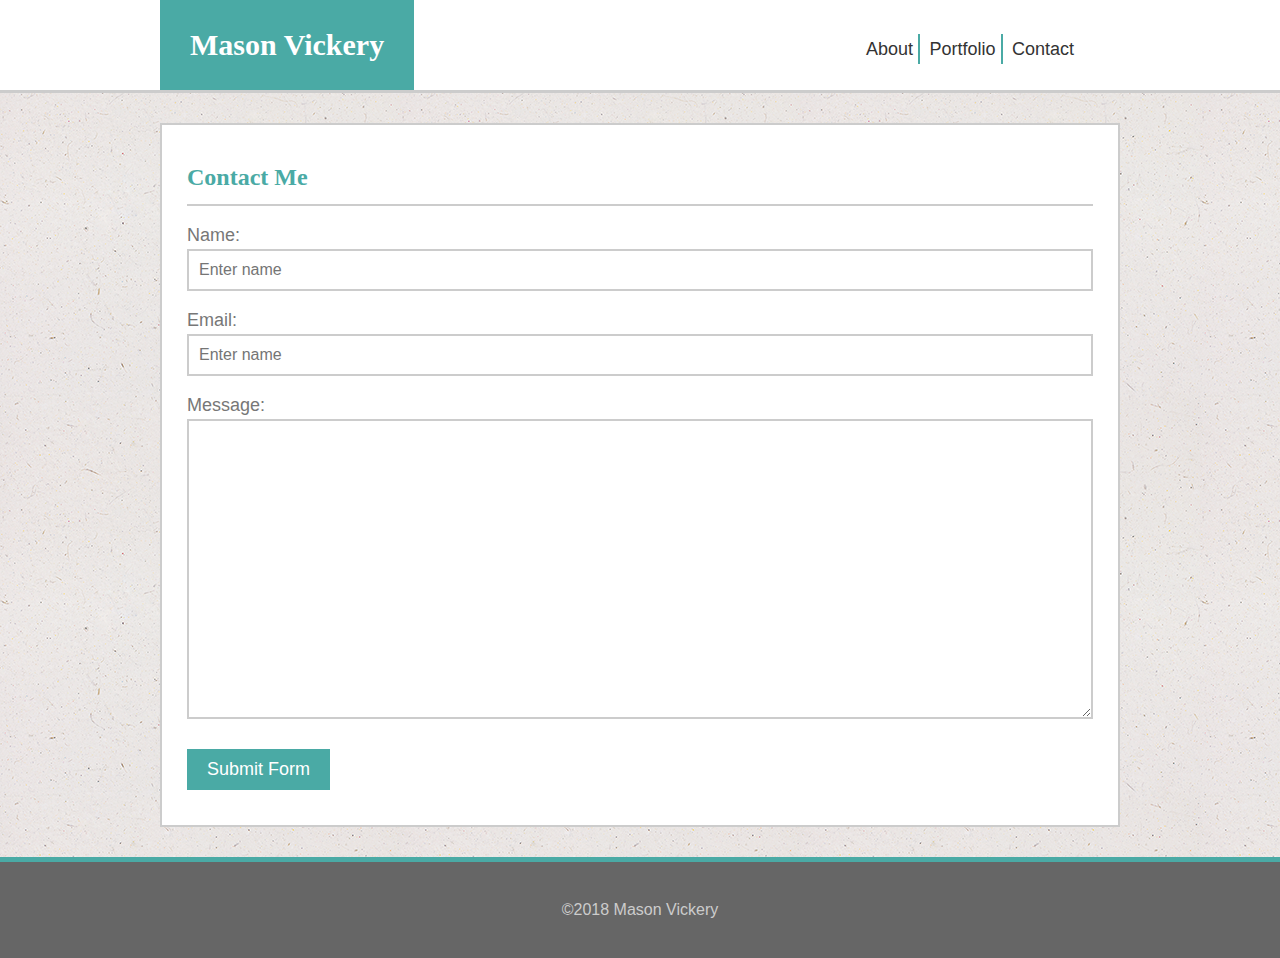
==== contact.html @ 38a80de9 "initial site files" ====
<!DOCTYPE html>
<html lang="en-us">
<head>
  <meta charset="UTF-8">
  <title>Contact | Portfolio</title>
  <link rel="stylesheet" type="text/css" href="reset.css">
  <link rel="stylesheet" type="text/css" href="assets/css/style.css">
</head>


<body>
  <header>
    <div class="wrapper"><!--Maybe change to container.Check activities for term-->
      <h1>Mason Vickery</h1>
      <nav>
        <ul>
          <li><a href="index.html">About</a></li>
          <li><a href="portfolio.html">Portfolio</a></li>
          <li><a href="contact.html">Contact</a></li>
        </ul>
      </nav>
    </div>
  </header>
  
  <div class="wrapper"><!--here too-->
    <section id="left-column"><!--maybe just column since your only doing one column-->
      <h2>Contact Me</h2>

      <form>
          <label for="name">Name:</label>
          <input type="text" name="name" id="form-name" placeholder="Enter name">

          <label for="email">Email:</label>
          <input type="email" name="email" id="form-email" placeholder="Enter name">

          <label for="message">Message:</label>
          <textarea name="message" id="form-message"></textarea>

          <button type="submit">Submit Form</button>
      </form>
          
    </section>
  </div>

  <div class="clearfix"></div>

  <footer>
    &copy;2018 Mason Vickery
  </footer>
   
</body>
</html>
---- assets/css/style.css ----
* {
	box-sizing: border-box;
}

body {
	background: url('../images/ep_naturalwhite.png') repeat;
	font-family: Arial, Helvetica, sans-serif;
	overflow: auto;
	color:#777777;
}

h1, h2, h3, h4, h5, h6 {
	font-family: Georgia, 'Times New Roman', Times, serif;
	color: #4aaaa5;
	font-weight: bold;
}

header {
	background: white;
	border-bottom: 3px solid #ccc;
	margin-bottom: 30px;
}

header h1 {
	background: #4aaaa5;
	color: white;
	display: inline-block;
	padding: 30px;
	font-size: 30px;
}

nav {
	width: 300px;
	float: right;
	margin-top: 40px;
	text-align: center;
}

nav ul li {
	display: inline;
}

nav a {
	color: #333;
	font-size: 18px;
	padding: 5px;
	border-right: 2px solid #4aaaa5;
	text-decoration: none;
}

nav ul li:last-child a {
	border-right: none;
	padding-right: none;
}

p {
	font-size: 16px;
	line-height: 20px;
	margin-bottom: 20px;
}

label {
	font-size: 18px;
	display:block;
}

input, textarea {
	width: 100%;
	display: block;
	margin: 5px 0 20px 0;
	border: 2px solid #ccc;
	padding: 10px;
	font-size: 16px;
}

textarea {
	height: 300px;
}

form button {
	background: #4aaaa5;
	color: #fff;
	padding: 10px 20px;
	margin: 10px 0;
	font-size: 18px;
	border: none;
}

footer {
	background: #666;
	border-top: 5px solid #4aaaa5;
	color: #ccc;
	text-align: center;
	padding: 40px;
	margin-top: 30px;
}

.wrapper {
	width: 960px;
	margin: 0 auto;
}

.inline-img {
	float: left;
	margin: 0 15px 15px 0;
	border: 1px solid #777777;
}

.portfolio-item {
	position: relative;
	/*background-color: rgba(0,0,0, .5);*/
	margin-bottom: 20px;
	width: 45%;
	float: left;
	height: 250px;
}

.portfolio-item:nth-of-type(even) {
	float: right;
}

.portfolio-item h4 {
	background: #4aaaa5;
	color: white;
	text-align: center;
	padding: 20px 0;
	position: absolute;
	width: 100%;
	bottom: 15px;
}

.clearfix {
	display: block;
	clear: both;
}

#left-column {
	background: white;
	padding: 25px;
	border: 2px solid #ccc;
	width: 960px;
	float: left;
}

#left-column h2 {
	font-size: 24px;
	padding: 15px 0;
	margin-bottom: 20px;
	border-bottom: 2px solid #ccc;
}

#port1 {
	background: url('../images/port1.jpg');
	background-size: cover;
	background-repeat: no-repeat;
}
#port2 {
	background: url('../images/port2.jpg');
	background-size: cover;
	background-repeat: no-repeat;
}
#port3 {
	background: url('../images/port3.jpg');
	background-size: cover;
	background-repeat: no-repeat;
}
#port4 {
	background: url('../images/port4.jpg');
	background-size: cover;
	background-repeat: no-repeat;
}
#port5 {
	background: url('../images/port5.jpg');
	background-size: cover;
	background-repeat: no-repeat;
}
#port6 {
	background: url('../images/port6.jpg');
	background-size: cover;
	background-repeat: no-repeat;
}
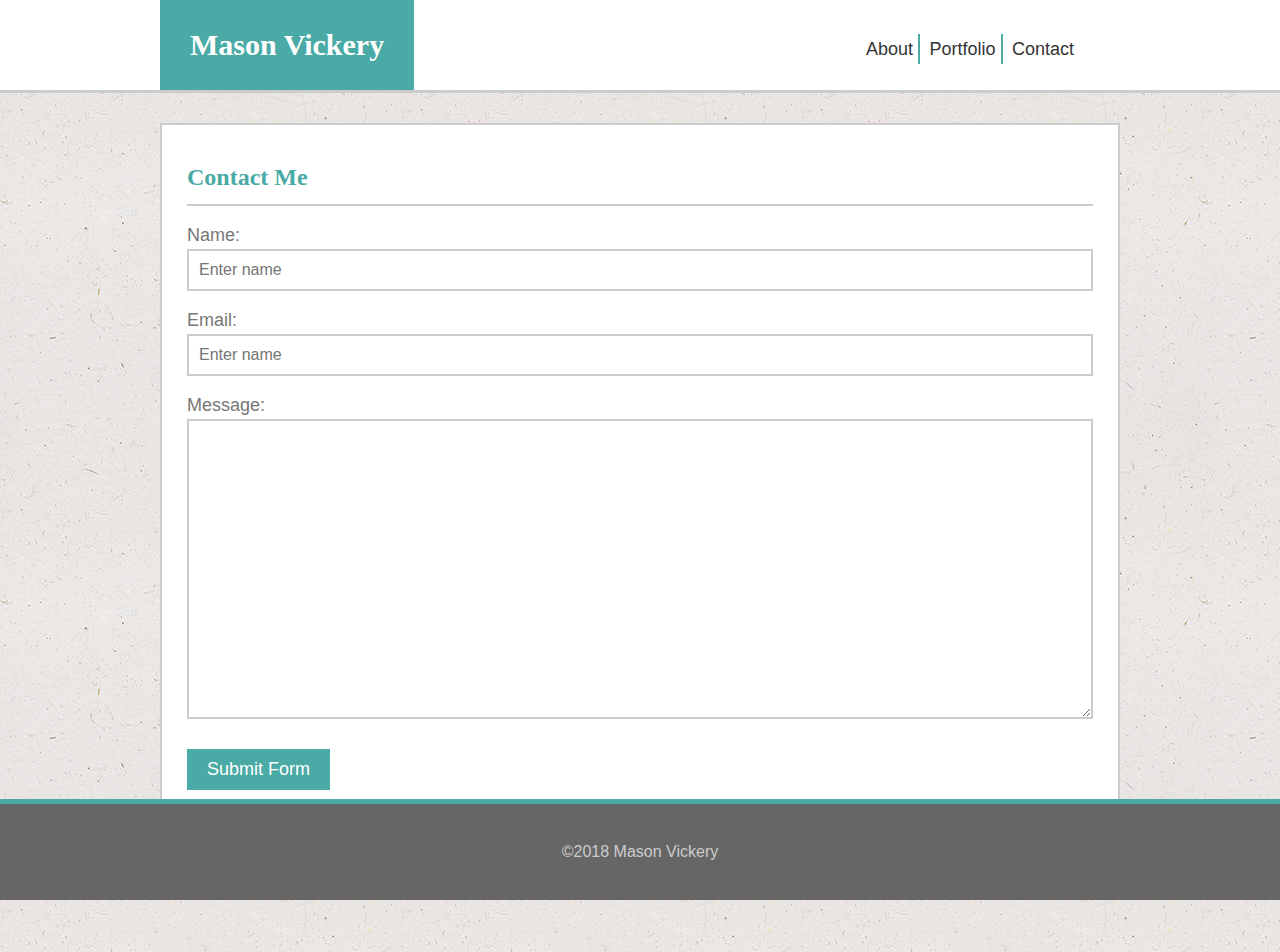
==== commit 1637233f: "added sticky footer" ====
--- a/contact.html
+++ b/contact.html
@@ -2,7 +2,7 @@
 <html lang="en-us">
 <head>
   <meta charset="UTF-8">
-  <title>Contact | Portfolio</title>
+  <title>Portfolio | Mason Vickery</title>
   <link rel="stylesheet" type="text/css" href="reset.css">
   <link rel="stylesheet" type="text/css" href="assets/css/style.css">
 </head>
@@ -10,7 +10,7 @@
 
 <body>
   <header>
-    <div class="wrapper"><!--Maybe change to container.Check activities for term-->
+    <div class="container">
       <h1>Mason Vickery</h1>
       <nav>
         <ul>
@@ -22,8 +22,8 @@
     </div>
   </header>
   
-  <div class="wrapper"><!--here too-->
-    <section id="left-column"><!--maybe just column since your only doing one column-->
+  <div class="container">
+    <section id="section">
       <h2>Contact Me</h2>
 
       <form>
--- a/assets/css/style.css
+++ b/assets/css/style.css
@@ -93,14 +93,17 @@
 	text-align: center;
 	padding: 40px;
 	margin-top: 30px;
+	position: fixed;
+	bottom: 0px;
+	width: 100%
 }
 
-.wrapper {
+.container {
 	width: 960px;
 	margin: 0 auto;
 }
 
-.inline-img {
+.bearbox {
 	float: left;
 	margin: 0 15px 15px 0;
 	border: 1px solid #777777;
@@ -108,7 +111,6 @@
 
 .portfolio-item {
 	position: relative;
-	/*background-color: rgba(0,0,0, .5);*/
 	margin-bottom: 20px;
 	width: 45%;
 	float: left;
@@ -132,9 +134,10 @@
 .clearfix {
 	display: block;
 	clear: both;
+	margin-bottom: 125px;
 }
 
-#left-column {
+#section {
 	background: white;
 	padding: 25px;
 	border: 2px solid #ccc;
@@ -142,7 +145,7 @@
 	float: left;
 }
 
-#left-column h2 {
+#section h2 {
 	font-size: 24px;
 	padding: 15px 0;
 	margin-bottom: 20px;
